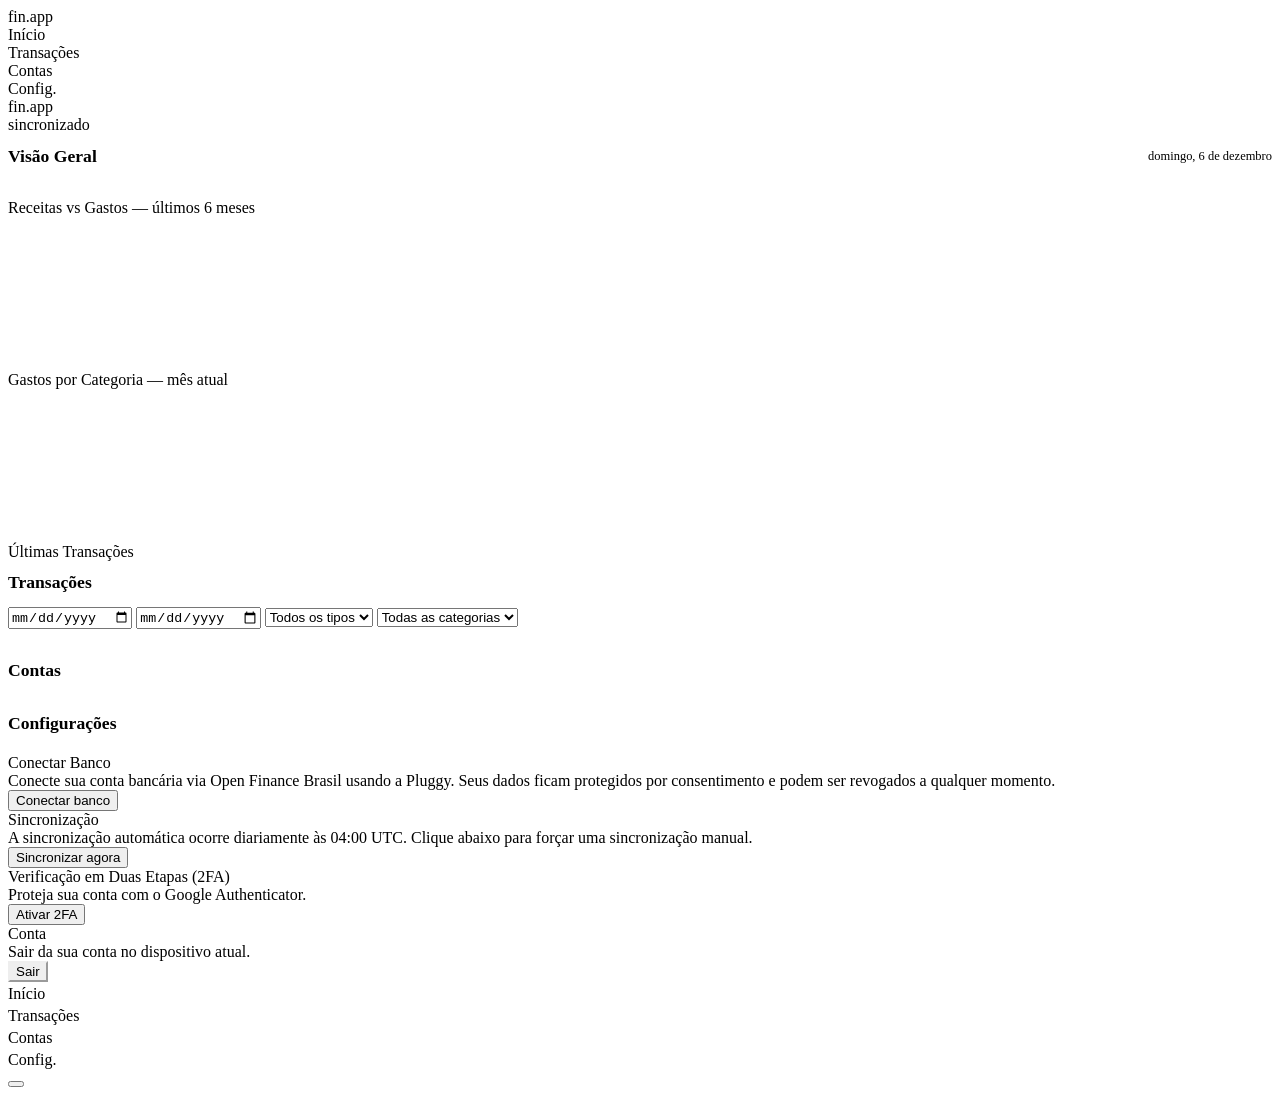
==== financas/frontend/index.html @ c9f2257d "Adiciona botao flutuante e modal para registrar transacoes manualmente Co-Authored-By: Claude Sonnet" ====
<!DOCTYPE html>
<html lang="pt-BR">
<head>
  <meta charset="UTF-8" />
  <meta name="viewport" content="width=device-width, initial-scale=1.0, viewport-fit=cover" />
  <meta name="theme-color" content="#0f0f13" />
  <meta name="description" content="Controle financeiro pessoal via Open Finance Brasil" />
  <meta name="apple-mobile-web-app-capable" content="yes" />
  <meta name="apple-mobile-web-app-status-bar-style" content="black-translucent" />
  <meta name="apple-mobile-web-app-title" content="fin.app" />

  <title>fin.app</title>

  <!-- PWA -->
  <link rel="manifest" href="/manifest.json" />
  <link rel="apple-touch-icon" href="/icons/icon-192.png" />

  <!-- Estilos -->
  <link rel="stylesheet" href="/css/style.css" />

  <!-- Tabler Icons -->
  <link rel="stylesheet"
    href="https://cdn.jsdelivr.net/npm/@tabler/icons-webfont@latest/tabler-icons.min.css" />

  <!-- Chart.js -->
  <script src="https://cdn.jsdelivr.net/npm/chart.js@4.4.3/dist/chart.umd.min.js"></script>
</head>
<body>

  <!-- ======================================================
       Tela de Login (exibida quando não autenticado)
  ======================================================= -->
  <div id="login-wrapper" class="login-wrapper" style="display:none"></div>

  <!-- ======================================================
       Layout principal
  ======================================================= -->
  <div id="app-layout" class="app-layout">

    <!-- Sidebar desktop -->
    <aside class="sidebar">
      <div class="sidebar-logo">fin<span>.</span>app</div>
      <nav class="sidebar-nav">
        <div class="nav-item active" data-tela="home">
          <i class="ti ti-home"></i> Início
        </div>
        <div class="nav-item" data-tela="transacoes">
          <i class="ti ti-list"></i> Transações
        </div>
        <div class="nav-item" data-tela="contas">
          <i class="ti ti-building-bank"></i> Contas
        </div>
        <div class="nav-item" data-tela="config">
          <i class="ti ti-settings"></i> Config.
        </div>
      </nav>
    </aside>

    <!-- Conteúdo principal -->
    <div style="flex:1; display:flex; flex-direction:column; min-width:0;">

      <!-- Header mobile -->
      <header class="mobile-header">
        <div class="mobile-header-logo">fin<span style="color:var(--accent)">.</span>app</div>
        <div class="sync-badge">
          <i class="ti ti-circle-check" style="font-size:.8rem"></i>
          <span class="sync-badge-texto">sincronizado</span>
        </div>
      </header>

      <!-- ================================================
           Tela: Home
      ================================================= -->
      <main class="main-content tela ativa" id="tela-home">

        <div style="display:flex;align-items:center;justify-content:space-between;margin-bottom:20px">
          <h1 style="font-size:1.1rem;font-weight:600">Visão Geral</h1>
          <span style="font-size:.78rem;color:var(--muted)">
            <i class="ti ti-calendar"></i>
            <span id="data-atual"></span>
          </span>
        </div>

        <!-- KPI Cards -->
        <div class="kpi-grid" id="kpi-grid">
          <!-- preenchido via JS -->
        </div>

        <!-- Gráficos -->
        <div class="charts-grid">
          <div class="chart-card">
            <div class="chart-titulo">Receitas vs Gastos — últimos 6 meses</div>
            <div class="chart-container">
              <canvas id="grafico-barras"></canvas>
            </div>
          </div>
          <div class="chart-card">
            <div class="chart-titulo">Gastos por Categoria — mês atual</div>
            <div class="chart-container">
              <canvas id="grafico-rosca"></canvas>
            </div>
          </div>
        </div>

        <!-- Últimas transações -->
        <div class="section-titulo">Últimas Transações</div>
        <div class="transacoes-card" id="ultimas-transacoes">
          <!-- preenchido via JS -->
        </div>

      </main>

      <!-- ================================================
           Tela: Transações
      ================================================= -->
      <main class="main-content tela" id="tela-transacoes">

        <div style="margin-bottom:20px">
          <h1 style="font-size:1.1rem;font-weight:600;margin-bottom:14px">Transações</h1>

          <div class="filtros-bar">
            <input class="filtro-input" type="date" id="filtro-inicio" title="Data início" />
            <input class="filtro-input" type="date" id="filtro-fim"    title="Data fim" />
            <select class="filtro-select" id="filtro-tipo">
              <option value="">Todos os tipos</option>
              <option value="CREDIT">Receitas</option>
              <option value="DEBIT">Gastos</option>
            </select>
            <select class="filtro-select" id="filtro-categoria">
              <option value="">Todas as categorias</option>
            </select>
          </div>
        </div>

        <div class="transacoes-card" id="lista-transacoes">
          <!-- preenchido via JS -->
        </div>

      </main>

      <!-- ================================================
           Tela: Contas
      ================================================= -->
      <main class="main-content tela" id="tela-contas">
        <h1 style="font-size:1.1rem;font-weight:600;margin-bottom:20px">Contas</h1>
        <div class="contas-grid" id="contas-grid">
          <!-- preenchido via JS -->
        </div>
      </main>

      <!-- ================================================
           Tela: Configurações
      ================================================= -->
      <main class="main-content tela" id="tela-config">
        <h1 style="font-size:1.1rem;font-weight:600;margin-bottom:20px">Configurações</h1>

        <div class="config-section">
          <div class="config-section-titulo">Conectar Banco</div>
          <div class="config-section-desc">
            Conecte sua conta bancária via Open Finance Brasil usando a Pluggy.
            Seus dados ficam protegidos por consentimento e podem ser revogados a qualquer momento.
          </div>
          <button class="btn-secondary" id="btn-conectar-banco">
            <i class="ti ti-plug"></i> Conectar banco
          </button>
        </div>

        <div class="config-section">
          <div class="config-section-titulo">Sincronização</div>
          <div class="config-section-desc">
            A sincronização automática ocorre diariamente às 04:00 UTC.
            Clique abaixo para forçar uma sincronização manual.
          </div>
          <button class="btn-secondary" id="btn-sync-manual">
            <i class="ti ti-refresh"></i> Sincronizar agora
          </button>
        </div>

        <div class="config-section" id="section-2fa">
          <div class="config-section-titulo">Verificação em Duas Etapas (2FA)</div>
          <div class="config-section-desc" id="desc-2fa">
            Proteja sua conta com o Google Authenticator.
          </div>
          <div id="qrcode-container" style="display:none;margin-bottom:16px">
            <img id="qrcode-img" src="" alt="QR Code" style="border-radius:8px;width:180px;height:180px" />
            <p style="font-size:.75rem;color:var(--muted);margin-top:8px">
              Escaneie com o Google Authenticator
            </p>
            <div style="display:flex;gap:8px;margin-top:12px;align-items:center">
              <input class="form-input mono" type="text" id="inp-codigo-2fa"
                placeholder="000000" maxlength="6" inputmode="numeric"
                style="width:140px;font-size:1.2rem;letter-spacing:6px;text-align:center" />
              <button class="btn-secondary" id="btn-confirmar-2fa">Confirmar</button>
            </div>
            <div class="form-erro" id="erro-confirmar-2fa" style="margin-top:8px"></div>
          </div>
          <button class="btn-secondary" id="btn-2fa">
            <i class="ti ti-shield-lock"></i> Ativar 2FA
          </button>
        </div>

        <div class="config-section">
          <div class="config-section-titulo">Conta</div>
          <div class="config-section-desc">Sair da sua conta no dispositivo atual.</div>
          <button class="btn-secondary" id="btn-logout"
            style="border-color:var(--red);color:var(--red)">
            <i class="ti ti-logout"></i> Sair
          </button>
        </div>

      </main>

    </div><!-- fim flex column -->
  </div><!-- fim app-layout -->

  <!-- Bottom navigation mobile -->
  <nav class="bottom-nav">
    <div class="bottom-nav-inner">
      <div class="bottom-nav-item active" data-tela="home">
        <i class="ti ti-home" style="font-size:1.2rem"></i>
        Início
      </div>
      <div class="bottom-nav-item" data-tela="transacoes">
        <i class="ti ti-list" style="font-size:1.2rem"></i>
        Transações
      </div>
      <div class="bottom-nav-item" data-tela="contas">
        <i class="ti ti-building-bank" style="font-size:1.2rem"></i>
        Contas
      </div>
      <div class="bottom-nav-item" data-tela="config">
        <i class="ti ti-settings" style="font-size:1.2rem"></i>
        Config.
      </div>
    </div>
  </nav>

  <!-- Botão flutuante + -->
  <button id="btn-nova-transacao" class="fab" title="Nova transação">
    <i class="ti ti-plus"></i>
  </button>

  <!-- Modal: Nova Transação -->
  <div id="modal-transacao" class="modal-overlay" style="display:none">
    <div class="modal-card">
      <div class="modal-header">
        <span class="modal-titulo">Nova Transação</span>
        <button id="modal-fechar" class="modal-fechar"><i class="ti ti-x"></i></button>
      </div>

      <div class="form-group">
        <label class="form-label">Tipo</label>
        <div class="tipo-toggle">
          <button class="tipo-btn ativo" data-tipo="DEBIT">
            <i class="ti ti-arrow-up-right"></i> Gasto
          </button>
          <button class="tipo-btn" data-tipo="CREDIT">
            <i class="ti ti-arrow-down-left"></i> Receita
          </button>
        </div>
      </div>

      <div class="form-group">
        <label class="form-label">Valor (R$)</label>
        <input class="form-input mono" type="number" id="modal-valor"
          placeholder="0,00" step="0.01" min="0.01" inputmode="decimal" />
      </div>

      <div class="form-group">
        <label class="form-label">Descrição</label>
        <input class="form-input" type="text" id="modal-descricao"
          placeholder="Ex: Mercado, Salário..." />
      </div>

      <div class="form-group">
        <label class="form-label">Data</label>
        <input class="form-input" type="date" id="modal-data" />
      </div>

      <div class="form-group">
        <label class="form-label">Categoria</label>
        <select class="filtro-select" id="modal-categoria" style="width:100%;padding:10px 12px">
          <option value="">Sem categoria</option>
        </select>
      </div>

      <div class="form-erro" id="modal-erro"></div>

      <button class="btn-primary" id="modal-salvar" style="margin-top:8px">
        <i class="ti ti-check"></i> Salvar
      </button>
    </div>
  </div>

  <!-- Toast container -->
  <div id="toast-container" class="toast-container"></div>

  <!-- Data atual no header -->
  <script>
    document.getElementById("data-atual").textContent =
      new Date().toLocaleDateString("pt-BR", { weekday:"long", day:"numeric", month:"long" });
  </script>

  <!-- App principal como módulo ES6 -->
  <script type="module" src="/js/app.js"></script>
</body>
</html>
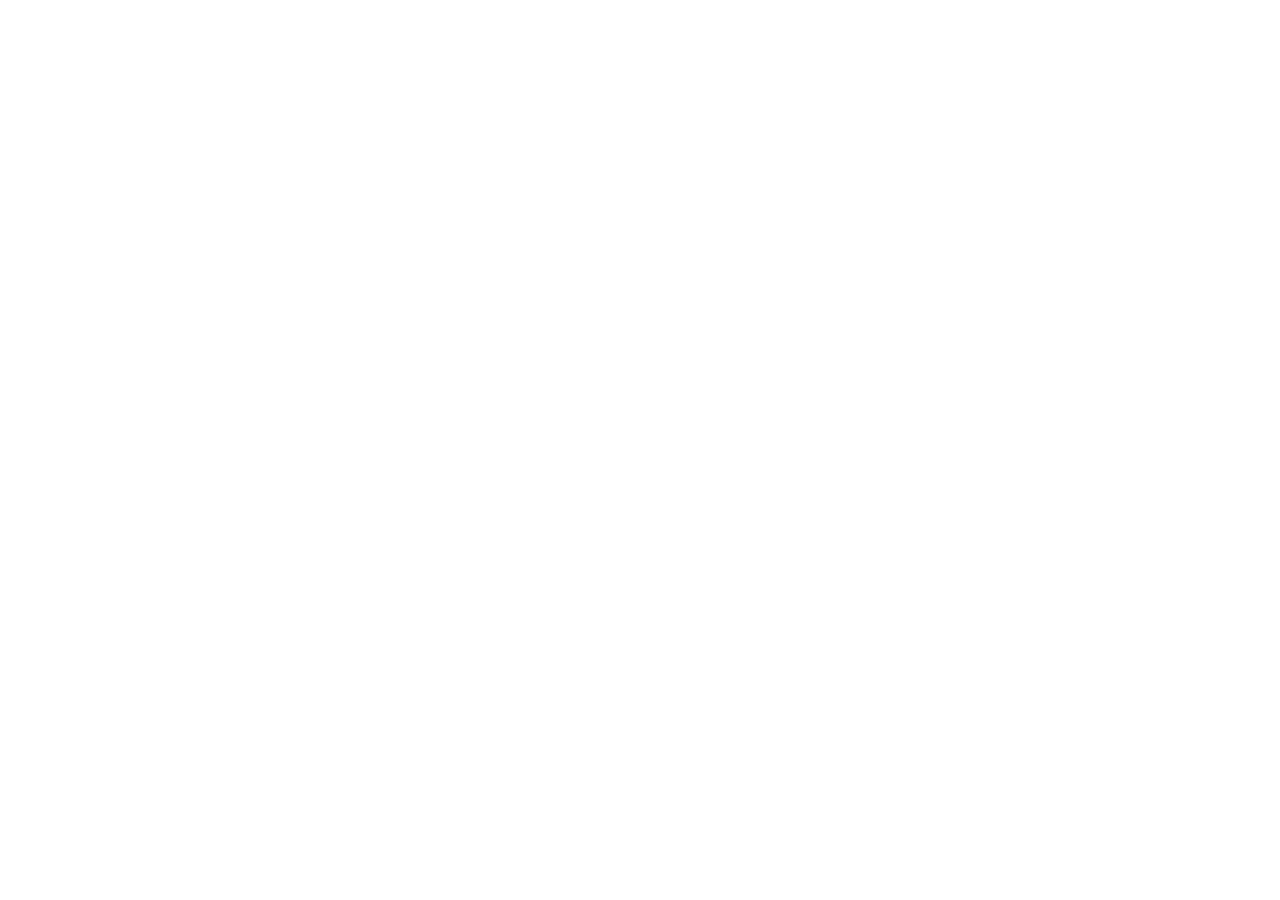
==== commit 93710d6e: "Reescreve frontend com novo design escuro (fin.app) - Design completo: tema escuro #0A101C, acento v" ====
--- a/financas/frontend/index.html
+++ b/financas/frontend/index.html
@@ -2,306 +2,42 @@
 <html lang="pt-BR">
 <head>
   <meta charset="UTF-8" />
-  <meta name="viewport" content="width=device-width, initial-scale=1.0, viewport-fit=cover" />
-  <meta name="theme-color" content="#0f0f13" />
-  <meta name="description" content="Controle financeiro pessoal via Open Finance Brasil" />
-  <meta name="apple-mobile-web-app-capable" content="yes" />
-  <meta name="apple-mobile-web-app-status-bar-style" content="black-translucent" />
-  <meta name="apple-mobile-web-app-title" content="fin.app" />
-
+  <meta name="viewport" content="width=device-width, initial-scale=1.0" />
+  <meta name="theme-color" content="#0A101C" />
+  <meta name="description" content="fin.app — suas finanças em um lugar só" />
   <title>fin.app</title>
-
-  <!-- PWA -->
-  <link rel="manifest" href="/manifest.json" />
-  <link rel="apple-touch-icon" href="/icons/icon-192.png" />
-
-  <!-- Estilos -->
-  <link rel="stylesheet" href="/css/style.css" />
-
-  <!-- Tabler Icons -->
-  <link rel="stylesheet"
-    href="https://cdn.jsdelivr.net/npm/@tabler/icons-webfont@latest/tabler-icons.min.css" />
-
-  <!-- Chart.js -->
-  <script src="https://cdn.jsdelivr.net/npm/chart.js@4.4.3/dist/chart.umd.min.js"></script>
+  <link rel="manifest" href="/manifest.webmanifest" />
+  <link rel="icon" type="image/svg+xml" href="/icons/icon.svg" />
+  <link rel="apple-touch-icon" href="/icons/icon.svg" />
+  <link rel="stylesheet" href="/css/styles.css" />
 </head>
 <body>
 
-  <!-- ======================================================
-       Tela de Login (exibida quando não autenticado)
-  ======================================================= -->
-  <div id="login-wrapper" class="login-wrapper" style="display:none"></div>
-
-  <!-- ======================================================
-       Layout principal
-  ======================================================= -->
-  <div id="app-layout" class="app-layout">
-
-    <!-- Sidebar desktop -->
-    <aside class="sidebar">
-      <div class="sidebar-logo">fin<span>.</span>app</div>
-      <nav class="sidebar-nav">
-        <div class="nav-item active" data-tela="home">
-          <i class="ti ti-home"></i> Início
-        </div>
-        <div class="nav-item" data-tela="transacoes">
-          <i class="ti ti-list"></i> Transações
-        </div>
-        <div class="nav-item" data-tela="contas">
-          <i class="ti ti-building-bank"></i> Contas
-        </div>
-        <div class="nav-item" data-tela="config">
-          <i class="ti ti-settings"></i> Config.
-        </div>
-      </nav>
-    </aside>
-
-    <!-- Conteúdo principal -->
-    <div style="flex:1; display:flex; flex-direction:column; min-width:0;">
-
-      <!-- Header mobile -->
-      <header class="mobile-header">
-        <div class="mobile-header-logo">fin<span style="color:var(--accent)">.</span>app</div>
-        <div class="sync-badge">
-          <i class="ti ti-circle-check" style="font-size:.8rem"></i>
-          <span class="sync-badge-texto">sincronizado</span>
-        </div>
-      </header>
-
-      <!-- ================================================
-           Tela: Home
-      ================================================= -->
-      <main class="main-content tela ativa" id="tela-home">
-
-        <div style="display:flex;align-items:center;justify-content:space-between;margin-bottom:20px">
-          <h1 style="font-size:1.1rem;font-weight:600">Visão Geral</h1>
-          <span style="font-size:.78rem;color:var(--muted)">
-            <i class="ti ti-calendar"></i>
-            <span id="data-atual"></span>
-          </span>
-        </div>
-
-        <!-- KPI Cards -->
-        <div class="kpi-grid" id="kpi-grid">
-          <!-- preenchido via JS -->
-        </div>
-
-        <!-- Gráficos -->
-        <div class="charts-grid">
-          <div class="chart-card">
-            <div class="chart-titulo">Receitas vs Gastos — últimos 6 meses</div>
-            <div class="chart-container">
-              <canvas id="grafico-barras"></canvas>
-            </div>
-          </div>
-          <div class="chart-card">
-            <div class="chart-titulo">Gastos por Categoria — mês atual</div>
-            <div class="chart-container">
-              <canvas id="grafico-rosca"></canvas>
-            </div>
-          </div>
-        </div>
-
-        <!-- Últimas transações -->
-        <div class="section-titulo">Últimas Transações</div>
-        <div class="transacoes-card" id="ultimas-transacoes">
-          <!-- preenchido via JS -->
-        </div>
-
-      </main>
-
-      <!-- ================================================
-           Tela: Transações
-      ================================================= -->
-      <main class="main-content tela" id="tela-transacoes">
-
-        <div style="margin-bottom:20px">
-          <h1 style="font-size:1.1rem;font-weight:600;margin-bottom:14px">Transações</h1>
-
-          <div class="filtros-bar">
-            <input class="filtro-input" type="date" id="filtro-inicio" title="Data início" />
-            <input class="filtro-input" type="date" id="filtro-fim"    title="Data fim" />
-            <select class="filtro-select" id="filtro-tipo">
-              <option value="">Todos os tipos</option>
-              <option value="CREDIT">Receitas</option>
-              <option value="DEBIT">Gastos</option>
-            </select>
-            <select class="filtro-select" id="filtro-categoria">
-              <option value="">Todas as categorias</option>
-            </select>
-          </div>
-        </div>
-
-        <div class="transacoes-card" id="lista-transacoes">
-          <!-- preenchido via JS -->
-        </div>
-
-      </main>
-
-      <!-- ================================================
-           Tela: Contas
-      ================================================= -->
-      <main class="main-content tela" id="tela-contas">
-        <h1 style="font-size:1.1rem;font-weight:600;margin-bottom:20px">Contas</h1>
-        <div class="contas-grid" id="contas-grid">
-          <!-- preenchido via JS -->
-        </div>
-      </main>
-
-      <!-- ================================================
-           Tela: Configurações
-      ================================================= -->
-      <main class="main-content tela" id="tela-config">
-        <h1 style="font-size:1.1rem;font-weight:600;margin-bottom:20px">Configurações</h1>
-
-        <div class="config-section">
-          <div class="config-section-titulo">Conectar Banco</div>
-          <div class="config-section-desc">
-            Conecte sua conta bancária via Open Finance Brasil usando a Pluggy.
-            Seus dados ficam protegidos por consentimento e podem ser revogados a qualquer momento.
-          </div>
-          <button class="btn-secondary" id="btn-conectar-banco">
-            <i class="ti ti-plug"></i> Conectar banco
-          </button>
-        </div>
-
-        <div class="config-section">
-          <div class="config-section-titulo">Sincronização</div>
-          <div class="config-section-desc">
-            A sincronização automática ocorre diariamente às 04:00 UTC.
-            Clique abaixo para forçar uma sincronização manual.
-          </div>
-          <button class="btn-secondary" id="btn-sync-manual">
-            <i class="ti ti-refresh"></i> Sincronizar agora
-          </button>
-        </div>
-
-        <div class="config-section" id="section-2fa">
-          <div class="config-section-titulo">Verificação em Duas Etapas (2FA)</div>
-          <div class="config-section-desc" id="desc-2fa">
-            Proteja sua conta com o Google Authenticator.
-          </div>
-          <div id="qrcode-container" style="display:none;margin-bottom:16px">
-            <img id="qrcode-img" src="" alt="QR Code" style="border-radius:8px;width:180px;height:180px" />
-            <p style="font-size:.75rem;color:var(--muted);margin-top:8px">
-              Escaneie com o Google Authenticator
-            </p>
-            <div style="display:flex;gap:8px;margin-top:12px;align-items:center">
-              <input class="form-input mono" type="text" id="inp-codigo-2fa"
-                placeholder="000000" maxlength="6" inputmode="numeric"
-                style="width:140px;font-size:1.2rem;letter-spacing:6px;text-align:center" />
-              <button class="btn-secondary" id="btn-confirmar-2fa">Confirmar</button>
-            </div>
-            <div class="form-erro" id="erro-confirmar-2fa" style="margin-top:8px"></div>
-          </div>
-          <button class="btn-secondary" id="btn-2fa">
-            <i class="ti ti-shield-lock"></i> Ativar 2FA
-          </button>
-        </div>
-
-        <div class="config-section">
-          <div class="config-section-titulo">Conta</div>
-          <div class="config-section-desc">Sair da sua conta no dispositivo atual.</div>
-          <button class="btn-secondary" id="btn-logout"
-            style="border-color:var(--red);color:var(--red)">
-            <i class="ti ti-logout"></i> Sair
-          </button>
-        </div>
-
-      </main>
-
-    </div><!-- fim flex column -->
-  </div><!-- fim app-layout -->
-
-  <!-- Bottom navigation mobile -->
-  <nav class="bottom-nav">
-    <div class="bottom-nav-inner">
-      <div class="bottom-nav-item active" data-tela="home">
-        <i class="ti ti-home" style="font-size:1.2rem"></i>
-        Início
-      </div>
-      <div class="bottom-nav-item" data-tela="transacoes">
-        <i class="ti ti-list" style="font-size:1.2rem"></i>
-        Transações
-      </div>
-      <div class="bottom-nav-item" data-tela="contas">
-        <i class="ti ti-building-bank" style="font-size:1.2rem"></i>
-        Contas
-      </div>
-      <div class="bottom-nav-item" data-tela="config">
-        <i class="ti ti-settings" style="font-size:1.2rem"></i>
-        Config.
-      </div>
-    </div>
-  </nav>
-
-  <!-- Botão flutuante + -->
-  <button id="btn-nova-transacao" class="fab" title="Nova transação">
-    <i class="ti ti-plus"></i>
-  </button>
-
-  <!-- Modal: Nova Transação -->
-  <div id="modal-transacao" class="modal-overlay" style="display:none">
-    <div class="modal-card">
-      <div class="modal-header">
-        <span class="modal-titulo">Nova Transação</span>
-        <button id="modal-fechar" class="modal-fechar"><i class="ti ti-x"></i></button>
-      </div>
-
-      <div class="form-group">
-        <label class="form-label">Tipo</label>
-        <div class="tipo-toggle">
-          <button class="tipo-btn ativo" data-tipo="DEBIT">
-            <i class="ti ti-arrow-up-right"></i> Gasto
-          </button>
-          <button class="tipo-btn" data-tipo="CREDIT">
-            <i class="ti ti-arrow-down-left"></i> Receita
-          </button>
-        </div>
-      </div>
-
-      <div class="form-group">
-        <label class="form-label">Valor (R$)</label>
-        <input class="form-input mono" type="number" id="modal-valor"
-          placeholder="0,00" step="0.01" min="0.01" inputmode="decimal" />
-      </div>
-
-      <div class="form-group">
-        <label class="form-label">Descrição</label>
-        <input class="form-input" type="text" id="modal-descricao"
-          placeholder="Ex: Mercado, Salário..." />
-      </div>
-
-      <div class="form-group">
-        <label class="form-label">Data</label>
-        <input class="form-input" type="date" id="modal-data" />
-      </div>
-
-      <div class="form-group">
-        <label class="form-label">Categoria</label>
-        <select class="filtro-select" id="modal-categoria" style="width:100%;padding:10px 12px">
-          <option value="">Sem categoria</option>
-        </select>
-      </div>
-
-      <div class="form-erro" id="modal-erro"></div>
-
-      <button class="btn-primary" id="modal-salvar" style="margin-top:8px">
-        <i class="ti ti-check"></i> Salvar
-      </button>
-    </div>
+  <!-- Auth overlay -->
+  <div id="auth-overlay">
+    <div id="auth-box"></div>
   </div>
 
+  <!-- App shell (populated by app.js) -->
+  <div id="app-shell" hidden></div>
+
   <!-- Toast container -->
-  <div id="toast-container" class="toast-container"></div>
+  <div id="toast" class="toast" role="status" aria-live="polite"></div>
 
-  <!-- Data atual no header -->
+  <!-- Chart.js -->
+  <script src="https://cdn.jsdelivr.net/npm/chart.js@4.4.4/dist/chart.umd.min.js"></script>
+
+  <!-- Config must load before app -->
+  <script src="/js/config.js"></script>
+
+  <!-- App (ES modules) -->
+  <script type="module" src="/js/app.js"></script>
+
+  <!-- Service Worker -->
   <script>
-    document.getElementById("data-atual").textContent =
-      new Date().toLocaleDateString("pt-BR", { weekday:"long", day:"numeric", month:"long" });
+    if ('serviceWorker' in navigator) {
+      navigator.serviceWorker.register('/sw.js').catch(() => {});
+    }
   </script>
-
-  <!-- App principal como módulo ES6 -->
-  <script type="module" src="/js/app.js"></script>
 </body>
 </html>
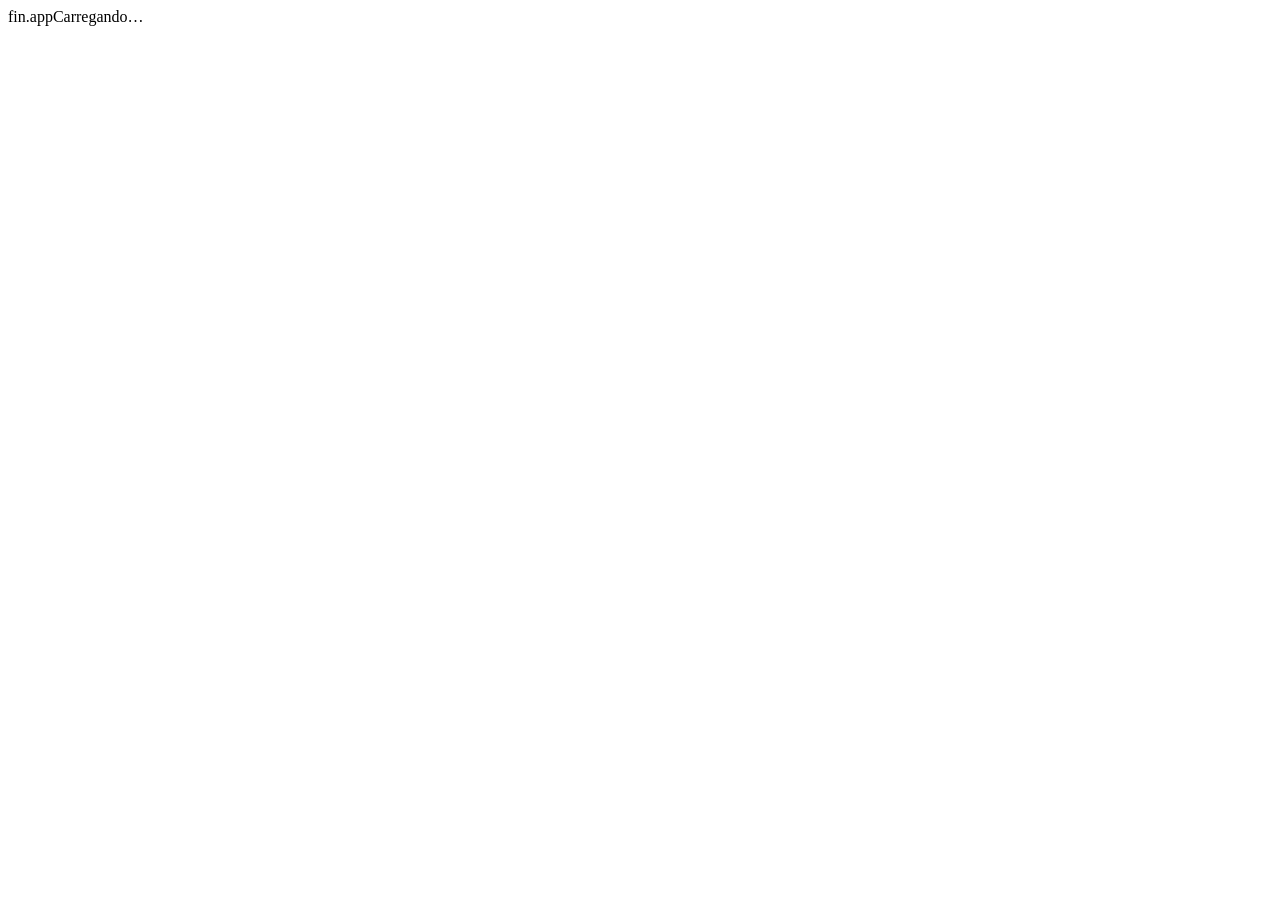
==== commit b8db1bb3: "Traz para o repositório o frontend publicado no Netlify Os arquivos em financas/frontend estavam des" ====
--- a/financas/frontend/index.html
+++ b/financas/frontend/index.html
@@ -2,7 +2,7 @@
 <html lang="pt-BR">
 <head>
   <meta charset="UTF-8" />
-  <meta name="viewport" content="width=device-width, initial-scale=1.0" />
+  <meta name="viewport" content="width=device-width, initial-scale=1.0, viewport-fit=cover" />
   <meta name="theme-color" content="#0A101C" />
   <meta name="description" content="fin.app — suas finanças em um lugar só" />
   <title>fin.app</title>
@@ -12,32 +12,51 @@
   <link rel="stylesheet" href="/css/styles.css" />
 </head>
 <body>
+  <div id="boot" class="boot"><span class="boot-logo">fin.app</span><span class="muted small" id="boot-msg">Carregando…</span></div>
 
-  <!-- Auth overlay -->
-  <div id="auth-overlay">
-    <div id="auth-box"></div>
-  </div>
+  <div id="auth" hidden><div id="auth-box"></div></div>
+  <div id="app" hidden></div>
 
-  <!-- App shell (populated by app.js) -->
-  <div id="app-shell" hidden></div>
-
-  <!-- Toast container -->
+  <div id="banner" class="banner" role="status" hidden>Conectando ao servidor… na primeira vez do dia pode levar até 1 minuto.</div>
   <div id="toast" class="toast" role="status" aria-live="polite"></div>
 
-  <!-- Chart.js -->
-  <script src="https://cdn.jsdelivr.net/npm/chart.js@4.4.4/dist/chart.umd.min.js"></script>
+  <noscript><p style="padding:24px;text-align:center">Ative o JavaScript para usar o fin.app.</p></noscript>
 
-  <!-- Config must load before app -->
+  <script>
+    // Remove o cache offline de versões antigas do app e recarrega uma vez com a versão nova
+    (function () {
+      var tarefas = [];
+      if ('serviceWorker' in navigator) {
+        tarefas.push(navigator.serviceWorker.getRegistrations().then(function (regs) {
+          return Promise.all(regs.map(function (r) { return r.unregister(); })).then(function () { return regs.length > 0; });
+        }));
+      }
+      if ('caches' in window) {
+        tarefas.push(caches.keys().then(function (keys) {
+          return Promise.all(keys.map(function (k) { return caches.delete(k); })).then(function () { return keys.length > 0; });
+        }));
+      }
+      Promise.all(tarefas).then(function (res) {
+        var controlada = 'serviceWorker' in navigator && !!navigator.serviceWorker.controller;
+        if ((res.some(Boolean) || controlada) && !sessionStorage.getItem('fin.limpo')) {
+          sessionStorage.setItem('fin.limpo', '1');
+          location.reload();
+        }
+      }).catch(function () {});
+
+      // Links antigos de redefinição de senha usavam ?token=
+      var token = new URLSearchParams(location.search).get('token');
+      if (token) history.replaceState(null, '', location.pathname + '#/redefinir?token=' + encodeURIComponent(token));
+
+      setTimeout(function () {
+        if (window.__finOk) return;
+        var msg = document.getElementById('boot-msg');
+        if (msg) msg.innerHTML = 'Não foi possível abrir o app.<br><button class="btn btn-primary" style="margin-top:12px" onclick="location.reload()">Recarregar</button>';
+      }, 12000);
+    })();
+  </script>
+  <script src="https://cdn.jsdelivr.net/npm/chart.js@4.4.4/dist/chart.umd.min.js" defer></script>
   <script src="/js/config.js"></script>
-
-  <!-- App (ES modules) -->
   <script type="module" src="/js/app.js"></script>
-
-  <!-- Service Worker -->
-  <script>
-    if ('serviceWorker' in navigator) {
-      navigator.serviceWorker.register('/sw.js').catch(() => {});
-    }
-  </script>
 </body>
 </html>
